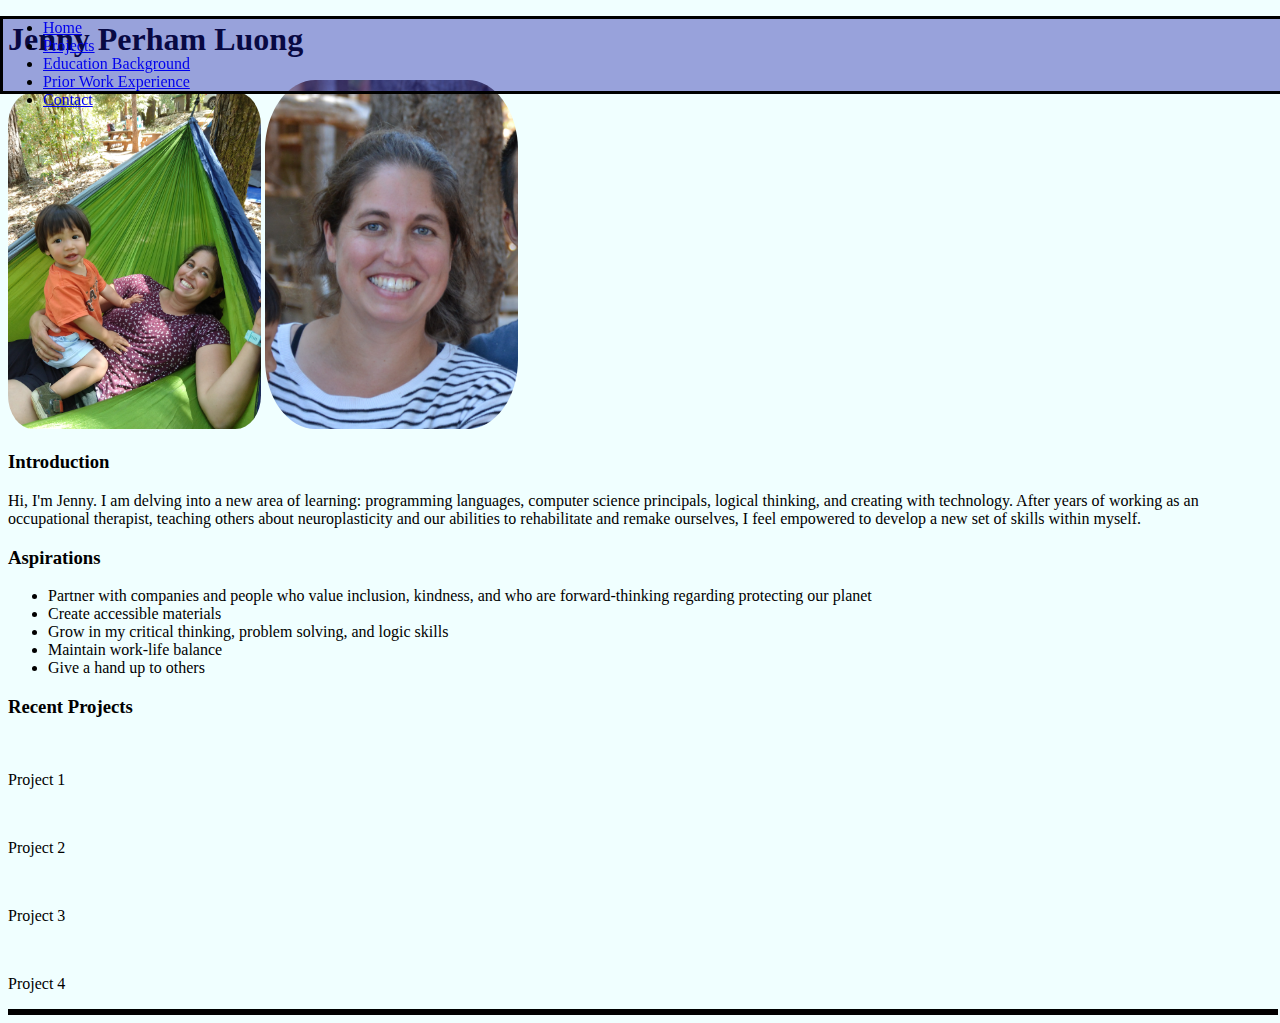
==== index.html @ acdc818b "Add files via upload" ====
<!DOCTYPE html>
<html lang="en">
<head>
    <meta charset="UTF-8">
    <meta http-equiv="X-UA-Compatible" content="IE=edge">
    <meta name="viewport" content="width=device-width, initial-scale=1.0">
    <title>Jenny Luong</title>
    <link rel="stylesheet" type="text/css" href="styles.css">
</head>

<body>
    <h1> Jenny Perham Luong</h1>
    <div>  </div>
    <ul id="nav">
        <li><a href="index.html">Home</a></li>
        <li><a href="projects.html">Projects</a></li>
        <li><a href="education.html">Education Background</a></li>
        <li><a href="priorWork.html">Prior Work Experience</a></li>
        <li><a href="contact.html">Contact</a></li>
    </ul>
    <img id="jenPhoto" src="JenKellenCamping.jpg" alt="Photo of Jenny Luong and young child in a hammock">
    <img id="jenSoloPhoto" src="Jen2021.JPG" alt="Photo of Jenny Luong's Face">
 <h3>Introduction</h3>
 <div> Hi, I'm Jenny.  I am delving into a new area of learning: programming languages, computer science principals, logical thinking, and creating with technology.  After years of working as an occupational therapist, teaching others about neuroplasticity and our abilities to rehabilitate and remake ourselves, I feel empowered to develop a new set of skills within myself.</div>

 <div> <h3> Aspirations </h3>
 <ul>
    <li> Partner with companies and people who value inclusion, kindness, and who are forward-thinking regarding protecting our planet </li>
    <li> Create accessible materials</li>
     <li> Grow in my critical thinking, problem solving, and logic skills </li>
     <li> Maintain work-life balance</li>
     <li> Give a hand up to others</li>
</ul>
</div>

 <h3> Recent Projects</h3>
 <div class= "porfolio-item"> </div>
<a href="website"> <img src=""> </a>
<p class="porfolio-caption"> Project 1</p>

<div class= "porfolio-item"> </div>
<a href="website"> <img src=""> </a>
<p class="porfolio-caption"> Project 2</p>

<div class= "porfolio-item"> </div>
<a href="website"> <img src=""> </a>
<p class="porfolio-caption"> Project 3</p>

<div class= "porfolio-item"> </div>
<a href="website"> <img src=""> </a>
<p class="porfolio-caption"> Project 4</p>


 <!-- <h3>Prior Work Experience</h3> -->
<!-- <h3>Hobbies & Other Interests</h3> -->


<div id="footer"> </div>

    <script src="index.js" charset="UTF-8"> </script>
</body>
</html>
---- styles.css ----
body {
    background-color: azure;
}


#nav {
    position: fixed;
    top: 0px;
    left:0px;
    width: 100%;
    height: 8%;
    border: solid;
    background-color: rgba(19, 22, 165, 0.4)
  }

  #jenPhoto {
      width: 20%;
      height:auto;
      border-radius: 10%;
  }

  #jenSoloPhoto {
    width: 20%;
    height:auto;
    border-radius: 20%;
  }

  #footer {
      background-color: blue;
      border:solid;
      width: 100%;
  }
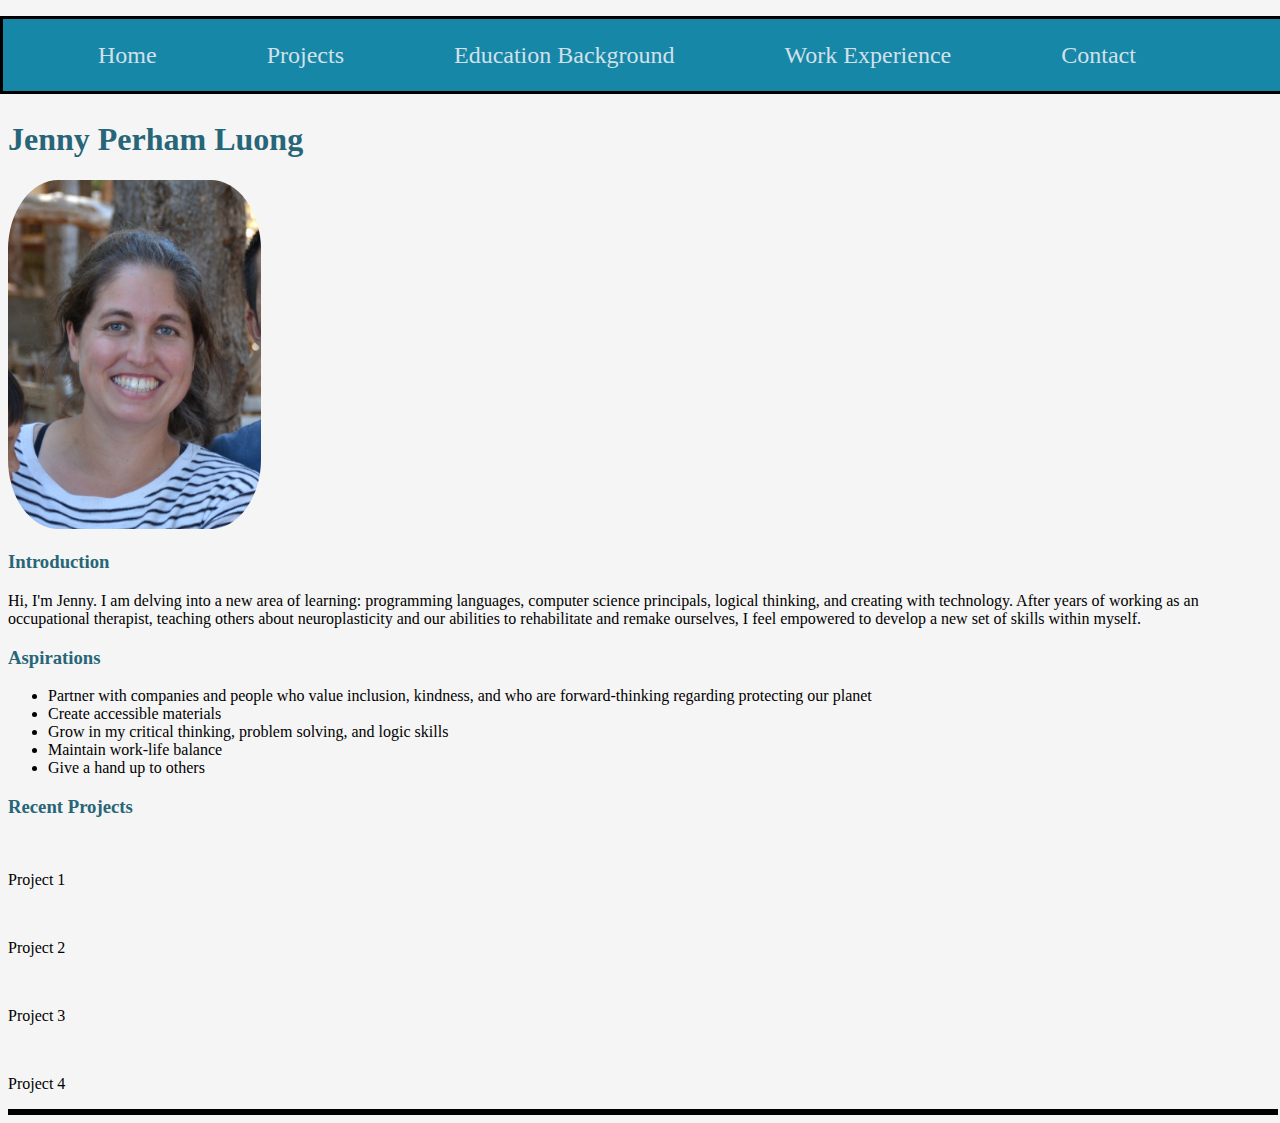
==== commit f9160dc5: "Update index.html" ====
--- a/index.html
+++ b/index.html
@@ -15,10 +15,10 @@
         <li><a href="index.html">Home</a></li>
         <li><a href="projects.html">Projects</a></li>
         <li><a href="education.html">Education Background</a></li>
-        <li><a href="priorWork.html">Prior Work Experience</a></li>
+        <li><a href="priorWork.html">Work Experience</a></li>
         <li><a href="contact.html">Contact</a></li>
     </ul>
-    <img id="jenPhoto" src="JenKellenCamping.jpg" alt="Photo of Jenny Luong and young child in a hammock">
+   <!-- <img id="jenPhoto" src="JenKellenCamping.jpg" alt="Photo of Jenny Luong and young child in a hammock"> -->
     <img id="jenSoloPhoto" src="Jen2021.JPG" alt="Photo of Jenny Luong's Face">
  <h3>Introduction</h3>
  <div> Hi, I'm Jenny.  I am delving into a new area of learning: programming languages, computer science principals, logical thinking, and creating with technology.  After years of working as an occupational therapist, teaching others about neuroplasticity and our abilities to rehabilitate and remake ourselves, I feel empowered to develop a new set of skills within myself.</div>
@@ -59,4 +59,4 @@
 
     <script src="index.js" charset="UTF-8"> </script>
 </body>
-</html>+</html>
--- a/styles.css
+++ b/styles.css
@@ -1,16 +1,38 @@
 body {
-    background-color: azure;
+    background-color: #F6F5F5;
 }
 
+h1 {
+    padding-top: 100px;
+    color: #276678;
+}
+
+h2, h3, h4 {
+    color:#276678;
+}
 
 #nav {
     position: fixed;
+    display: flex;
+    align-items: center;
+    list-style-type: none;
     top: 0px;
     left:0px;
     width: 100%;
     height: 8%;
     border: solid;
-    background-color: rgba(19, 22, 165, 0.4)
+    background-color: #1687A7;
+  }
+
+#nav a {
+    color:#D3E0EA;
+    text-align: center;
+    padding: 55px;
+    font-size: 1.5em;
+}
+
+  a  {
+      text-decoration: none;
   }
 
   #jenPhoto {
@@ -29,4 +51,4 @@
       background-color: blue;
       border:solid;
       width: 100%;
-  }+  }
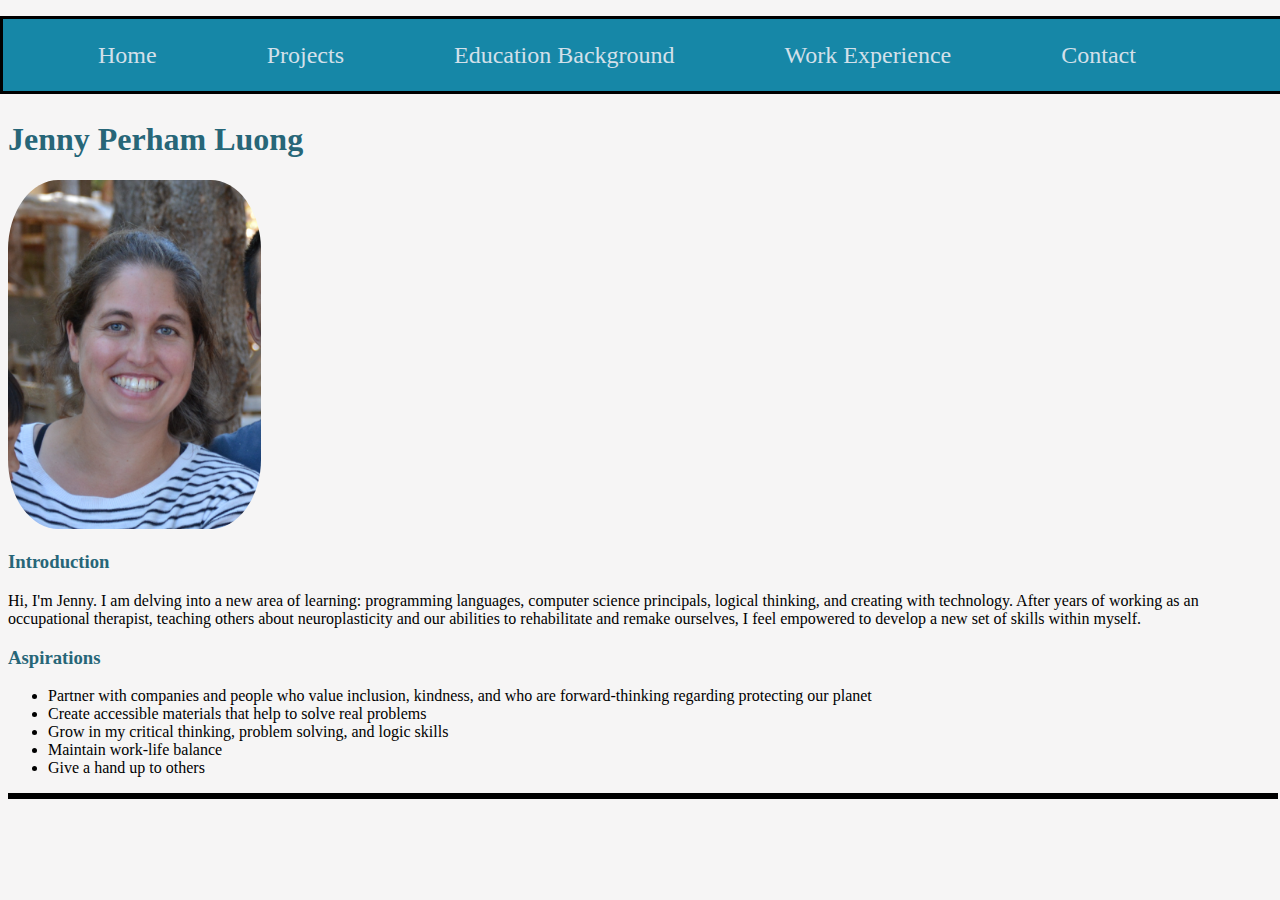
==== commit 7baaa81b: "Update index.html" ====
--- a/index.html
+++ b/index.html
@@ -10,7 +10,6 @@
 
 <body>
     <h1> Jenny Perham Luong</h1>
-    <div>  </div>
     <ul id="nav">
         <li><a href="index.html">Home</a></li>
         <li><a href="projects.html">Projects</a></li>
@@ -20,39 +19,17 @@
     </ul>
    <!-- <img id="jenPhoto" src="JenKellenCamping.jpg" alt="Photo of Jenny Luong and young child in a hammock"> -->
     <img id="jenSoloPhoto" src="Jen2021.JPG" alt="Photo of Jenny Luong's Face">
- <h3>Introduction</h3>
- <div> Hi, I'm Jenny.  I am delving into a new area of learning: programming languages, computer science principals, logical thinking, and creating with technology.  After years of working as an occupational therapist, teaching others about neuroplasticity and our abilities to rehabilitate and remake ourselves, I feel empowered to develop a new set of skills within myself.</div>
-
- <div> <h3> Aspirations </h3>
+ 
+ <div class="intro"> <h3>Introduction</h3> Hi, I'm Jenny.  I am delving into a new area of learning: programming languages, computer science principals, logical thinking, and creating with technology.  After years of working as an occupational therapist, teaching others about neuroplasticity and our abilities to rehabilitate and remake ourselves, I feel empowered to develop a new set of skills within myself.
+  <h3> Aspirations </h3>
  <ul>
     <li> Partner with companies and people who value inclusion, kindness, and who are forward-thinking regarding protecting our planet </li>
-    <li> Create accessible materials</li>
+    <li> Create accessible materials that help to solve real problems</li>
      <li> Grow in my critical thinking, problem solving, and logic skills </li>
      <li> Maintain work-life balance</li>
      <li> Give a hand up to others</li>
 </ul>
 </div>
-
- <h3> Recent Projects</h3>
- <div class= "porfolio-item"> </div>
-<a href="website"> <img src=""> </a>
-<p class="porfolio-caption"> Project 1</p>
-
-<div class= "porfolio-item"> </div>
-<a href="website"> <img src=""> </a>
-<p class="porfolio-caption"> Project 2</p>
-
-<div class= "porfolio-item"> </div>
-<a href="website"> <img src=""> </a>
-<p class="porfolio-caption"> Project 3</p>
-
-<div class= "porfolio-item"> </div>
-<a href="website"> <img src=""> </a>
-<p class="porfolio-caption"> Project 4</p>
-
-
- <!-- <h3>Prior Work Experience</h3> -->
-<!-- <h3>Hobbies & Other Interests</h3> -->
 
 
 <div id="footer"> </div>
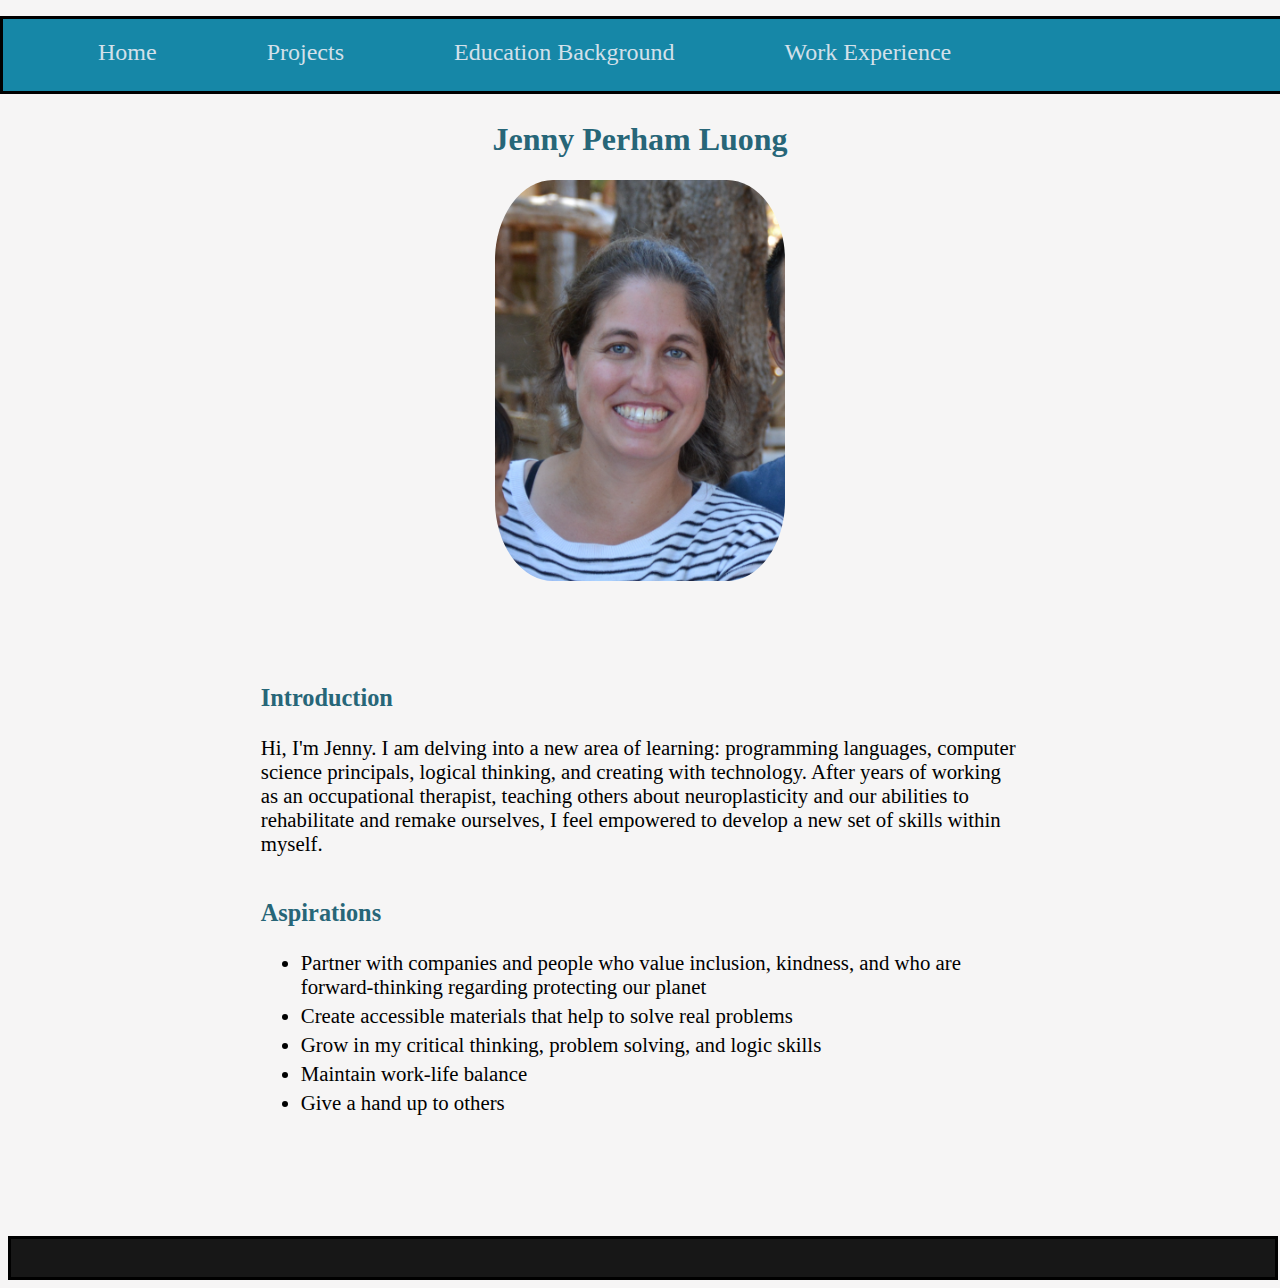
==== commit d726e3bb: "Update index.html" ====
--- a/index.html
+++ b/index.html
@@ -15,24 +15,24 @@
         <li><a href="projects.html">Projects</a></li>
         <li><a href="education.html">Education Background</a></li>
         <li><a href="priorWork.html">Work Experience</a></li>
-        <li><a href="contact.html">Contact</a></li>
+<!--         <li><a href="contact.html">Contact</a></li> -->
     </ul>
+    
    <!-- <img id="jenPhoto" src="JenKellenCamping.jpg" alt="Photo of Jenny Luong and young child in a hammock"> -->
     <img id="jenSoloPhoto" src="Jen2021.JPG" alt="Photo of Jenny Luong's Face">
  
- <div class="intro"> <h3>Introduction</h3> Hi, I'm Jenny.  I am delving into a new area of learning: programming languages, computer science principals, logical thinking, and creating with technology.  After years of working as an occupational therapist, teaching others about neuroplasticity and our abilities to rehabilitate and remake ourselves, I feel empowered to develop a new set of skills within myself.
-  <h3> Aspirations </h3>
- <ul>
-    <li> Partner with companies and people who value inclusion, kindness, and who are forward-thinking regarding protecting our planet </li>
-    <li> Create accessible materials that help to solve real problems</li>
-     <li> Grow in my critical thinking, problem solving, and logic skills </li>
-     <li> Maintain work-life balance</li>
-     <li> Give a hand up to others</li>
-</ul>
-</div>
-
-
-<div id="footer"> </div>
+     <div class="intro"> <h3>Introduction</h3> Hi, I'm Jenny.  I am delving into a new area of learning: programming languages, computer science principals, logical thinking, and creating with technology.  After years of working as an occupational therapist, teaching others about neuroplasticity and our abilities to rehabilitate and remake ourselves, I feel empowered to develop a new set of skills within myself.
+         <h3> Aspirations </h3>
+         <ul>
+            <li> Partner with companies and people who value inclusion, kindness, and who are forward-thinking regarding protecting our planet </li>
+            <li> Create accessible materials that help to solve real problems</li>
+             <li> Grow in my critical thinking, problem solving, and logic skills </li>
+             <li> Maintain work-life balance</li>
+             <li> Give a hand up to others</li>
+        </ul>
+    </div>
+    
+    <div id="footer"> </div>
 
     <script src="index.js" charset="UTF-8"> </script>
 </body>
--- a/styles.css
+++ b/styles.css
@@ -1,14 +1,30 @@
+/* color palate: https://colorhunt.co/palette/f6f5f5d3e0ea1687a7276678 */
+
 body {
     background-color: #F6F5F5;
+    font-size: medium;
 }
 
 h1 {
     padding-top: 100px;
     color: #276678;
+    text-align: center;
 }
 
 h2, h3, h4 {
     color:#276678;
+    padding-top: 0.75em;
+    /* text-align: center; */
+}
+
+#title-educ {
+    font-size: 2em;
+    font-weight: bold;
+}
+
+li {
+    margin-bottom: 5px;
+    font-size: 1em;
 }
 
 #nav {
@@ -35,20 +51,113 @@
       text-decoration: none;
   }
 
-  #jenPhoto {
-      width: 20%;
-      height:auto;
-      border-radius: 10%;
+  #jenSoloPhoto {
+    width: 23%;
+    height:auto;
+    border-radius: 20%;
+    display: block;
+     margin: 0 auto;
   }
 
-  #jenSoloPhoto {
-    width: 20%;
-    height:auto;
-    border-radius: 20%;
+.intro {
+    margin-top: 50px;
+    margin-bottom: 50px;
+    font-size: 1.3em;
+    width: 60%;
+    margin-left: 20%;
+    text-align: left;
+}
+
+  div {
+ padding-left: 0%;
+ padding-bottom: 4%;
+ width: 40%;
+ padding-top: 0.5em;
   }
 
+.proj-photo {
+    width: 50%;
+    margin-left: 25%;
+}
+
+.proj-title, #resume-title {
+    padding-bottom: 2.5rem;
+    text-align: center;
+    margin-bottom: 10px;
+}
+
+.proj-title:hover, #resume-title:hover {
+    text-decoration: underline;
+}
+ 
+.porfolio-item {
+    border: solid;
+    width: 25%;
+    display:inline-block;
+    height: 300px;
+    margin-left: 25%;
+}
+
+.porfolio-caption {
+    margin-top: 0px;
+    margin-left: 25%;
+    width: 50%;
+    margin-bottom: 40px;
+    background-color:#D3E0EA;
+    padding: 15px;
+}
+
+.educ-img {
+    width: 25%;
+    height: auto;
+    display:inline-block;
+    padding-top: 50px;
+}
+
   #footer {
-      background-color: blue;
+      background-color: #171717;
       border:solid;
       width: 100%;
+      padding-top:2%;
+      padding-bottom:1%;
+      
   }
+
+  #univ-educ {
+      background-color: #D3E0EA;
+      width: 100%;
+  }
+
+  #univ-educ ul {
+      width: 50%;
+  }
+figure {
+    font-size: 4em;
+    padding: 0;
+    margin: 0;
+    text-align: center;
+}
+figure:hover {
+    opacity: 80%;
+}
+
+  #resume {
+      font-size: 1em;
+      margin-left: 30%;
+      color: #000000;
+  }
+
+  #resume:hover {
+    color: #1687A7;
+}
+
+#prog-languages {
+    list-style-type: none;
+    display: flex; 
+}
+
+#prog-languages li {
+    margin-right: 40px;
+    font-size: 20px;
+    text-align: center;
+}
